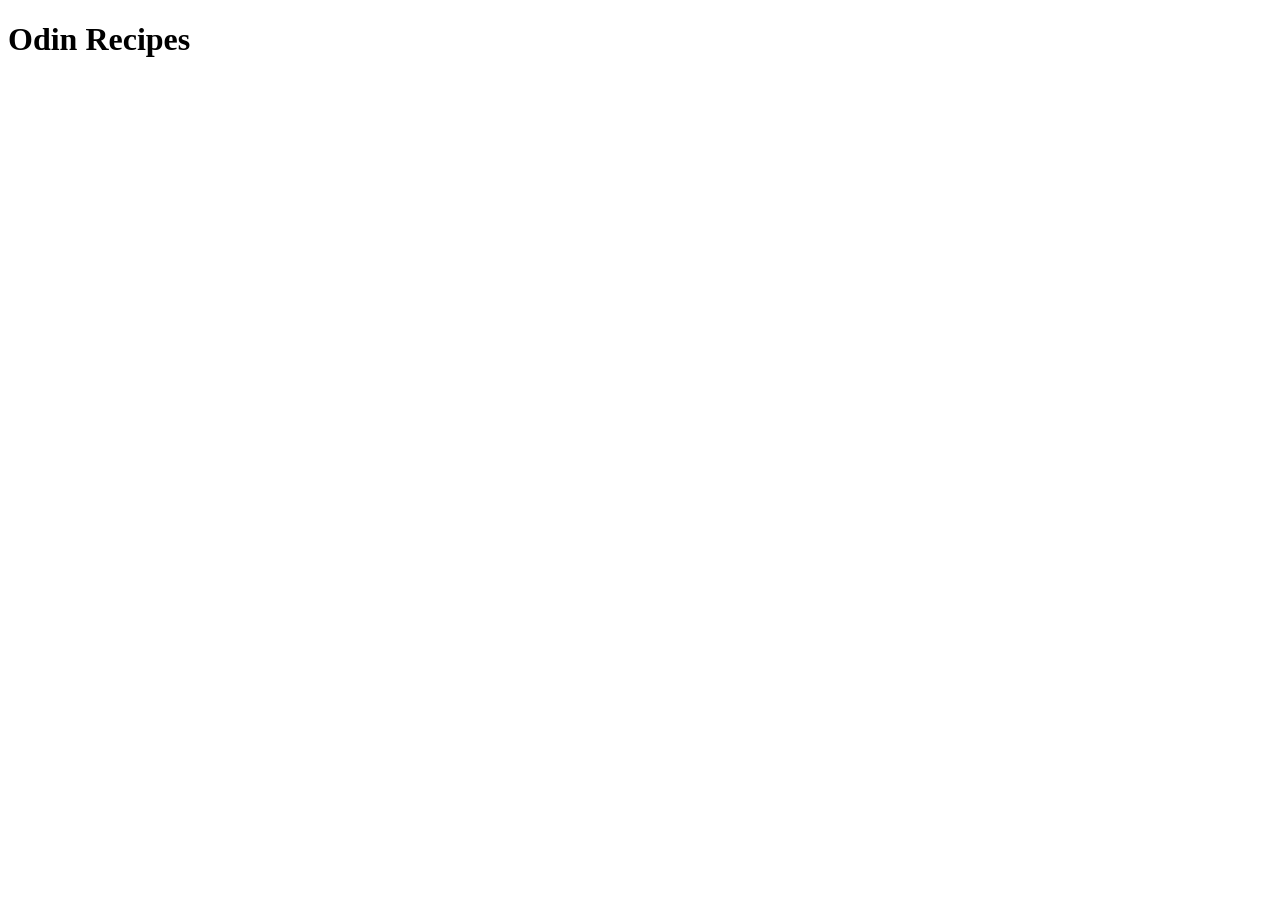
==== index.html @ 51634064 "First Iteration" ====
<!DOCTYPE html>
<html lang="en">
<head>
    <meta charset="UTF-8">
    <meta name="viewport" content="width=device-width, initial-scale=1.0">
    <title>Document</title>
</head>
<body>
    <h1>Odin Recipes</h1>
</body>
</html>
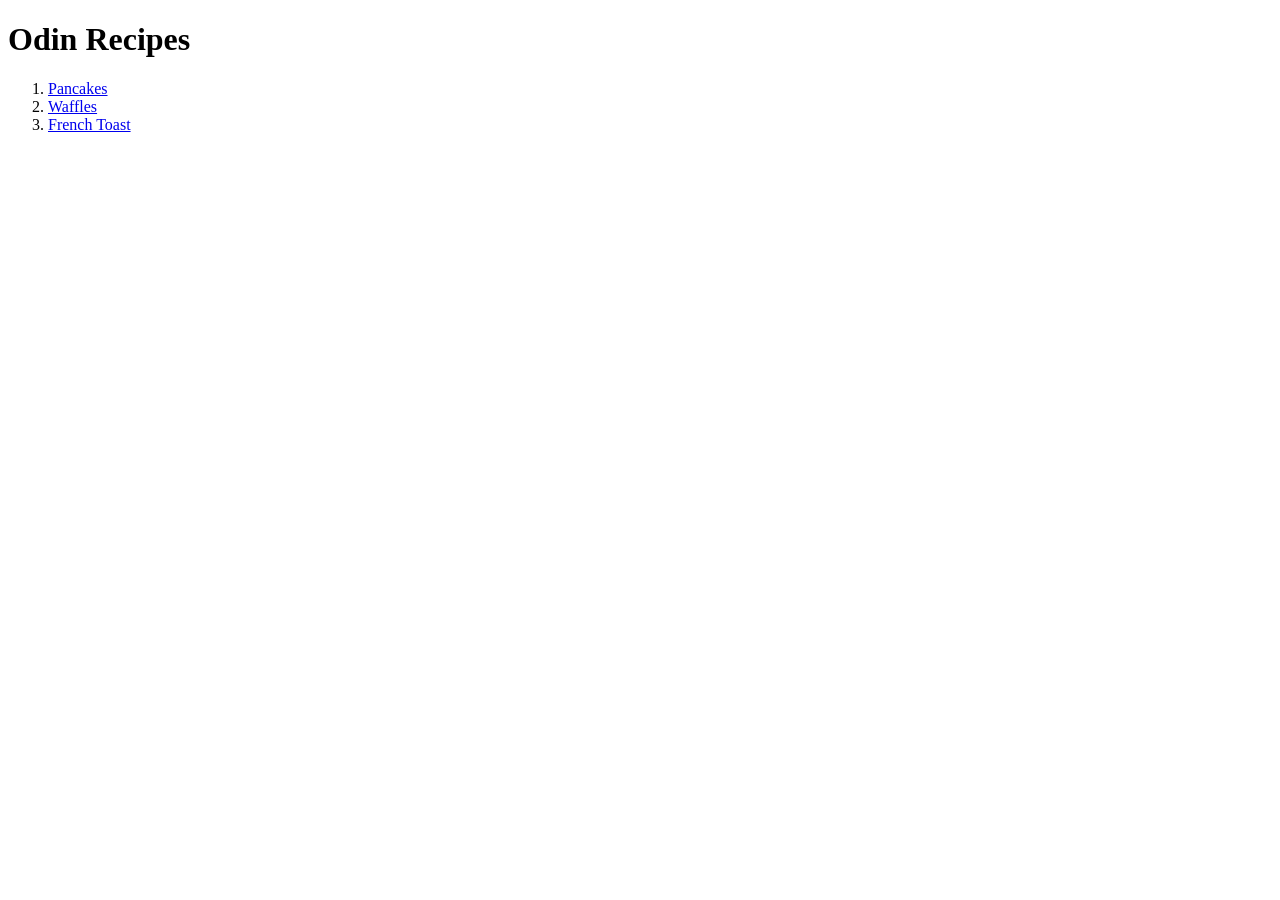
==== commit 70aa1589: "Third Iteration" ====
--- a/index.html
+++ b/index.html
@@ -3,9 +3,14 @@
 <head>
     <meta charset="UTF-8">
     <meta name="viewport" content="width=device-width, initial-scale=1.0">
-    <title>Document</title>
+    <title>Recipes</title>
 </head>
 <body>
     <h1>Odin Recipes</h1>
+    <ol>
+        <li><a href="./recipes/Pancakes.html" target="blank">Pancakes</a></li>
+        <li><a href="./recipes/Waffles.html" target="blank">Waffles</a></li>
+        <li><a href="./recipes/FrenchToast.html" target="blank">French Toast</a></li>
+    </ol>
 </body>
 </html>
